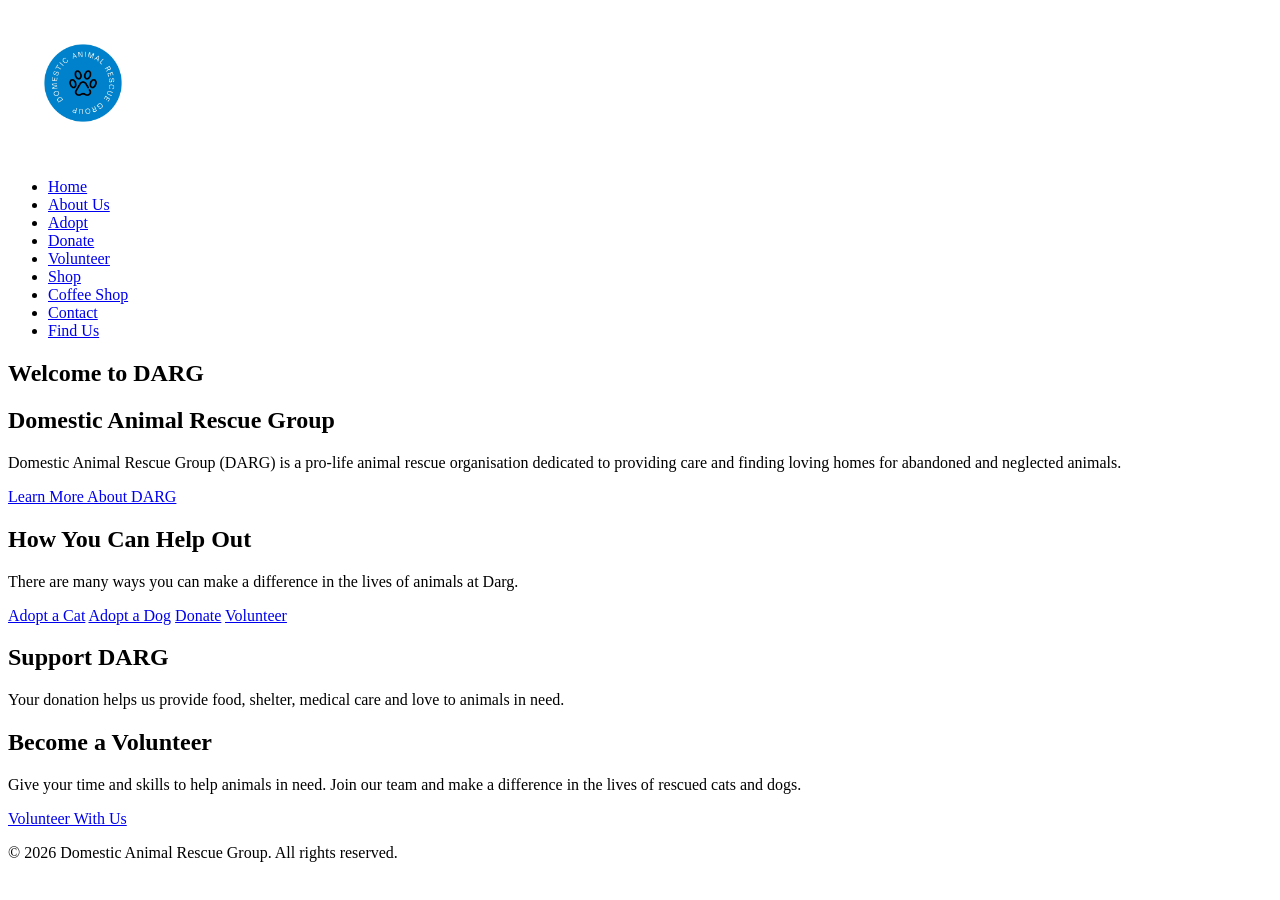
==== index.html @ ab5a67f0 "Add DARG website pages and assets Add a complete set of static site files for the Domestic Animal Re" ====
<!DOCTYPE html>
<html lang="en">
<head>
    <meta charset="UTF-8">
    <meta name="viewport" content="width=device-width, initial-scale=1.0">
    <title>Domestic Animal Rescue Group</title>
</head>
<body>
    <!--Logo image for the website-->
    <img src="images/LOGO.jpg" alt="Logo" width="150">

     <!--Navigation bar with links to other pages-->
    <nav>
        <ul>
            <li><a href="index.html">Home</a></li>
            <li><a href="about.html">About Us</a></li>
            <li><a href="adopt.html">Adopt</a></li>
            <li><a href="donate.html">Donate</a></li>
            <li><a href="volunteer.html">Volunteer</a></li>
            <li><a href="shop.html">Shop</a></li>
            <li><a href="coffee-shop.html">Coffee Shop</a></li>
            <li><a href="contact.html">Contact</a></li>
            <li><a href="find-us.html">Find Us</a></li>
            
        </ul>
    </nav>

<!--Main content of the homepage-->
<section>
    <h1>Welcome to DARG</h1>

    <h2>Domestic Animal Rescue Group</h2>

<!--Brief description of DARG-->
    <p>  Domestic Animal Rescue Group (DARG) is a pro-life animal rescue organisation dedicated to providing care and finding loving homes for abandoned and neglected animals.</p>

<!--Link to the full About Us Page-->
    <a href="about.html">Learn More About DARG</a>
</section>

<section>
    <h2>How You Can Help Out</h2>
    <p>There are many ways you can make a difference in the lives of animals at Darg.</p>

    <!--Links to the different ways to help out at DARG-->
    <a href="adopt-cats.html">Adopt a Cat</a>
    <a href="adopt-dogs.html">Adopt a Dog</a>
    <a href="donate.html">Donate</a>
    <a href="volunteer.html">Volunteer</a>


</section>

<!--Support DARG Section-->
<section>
    <h2>Support DARG</h2>
    <p>Your donation helps us provide food, shelter, medical care and love to animals in need.</p>
</section>

<section>

    <h2>Become a Volunteer</h2>

    <p>Give your time and skills to help animals in need. Join our team and make a difference in the lives of rescued cats and dogs.</p>

    <!--Link to the Volunteer Page-->
    <a href="volunteer.html">Volunteer With Us</a>
</section>

<footer>
    <p>&copy; 2026 Domestic Animal Rescue Group. All rights reserved.</p>
</footer>
    


</body>
</html>
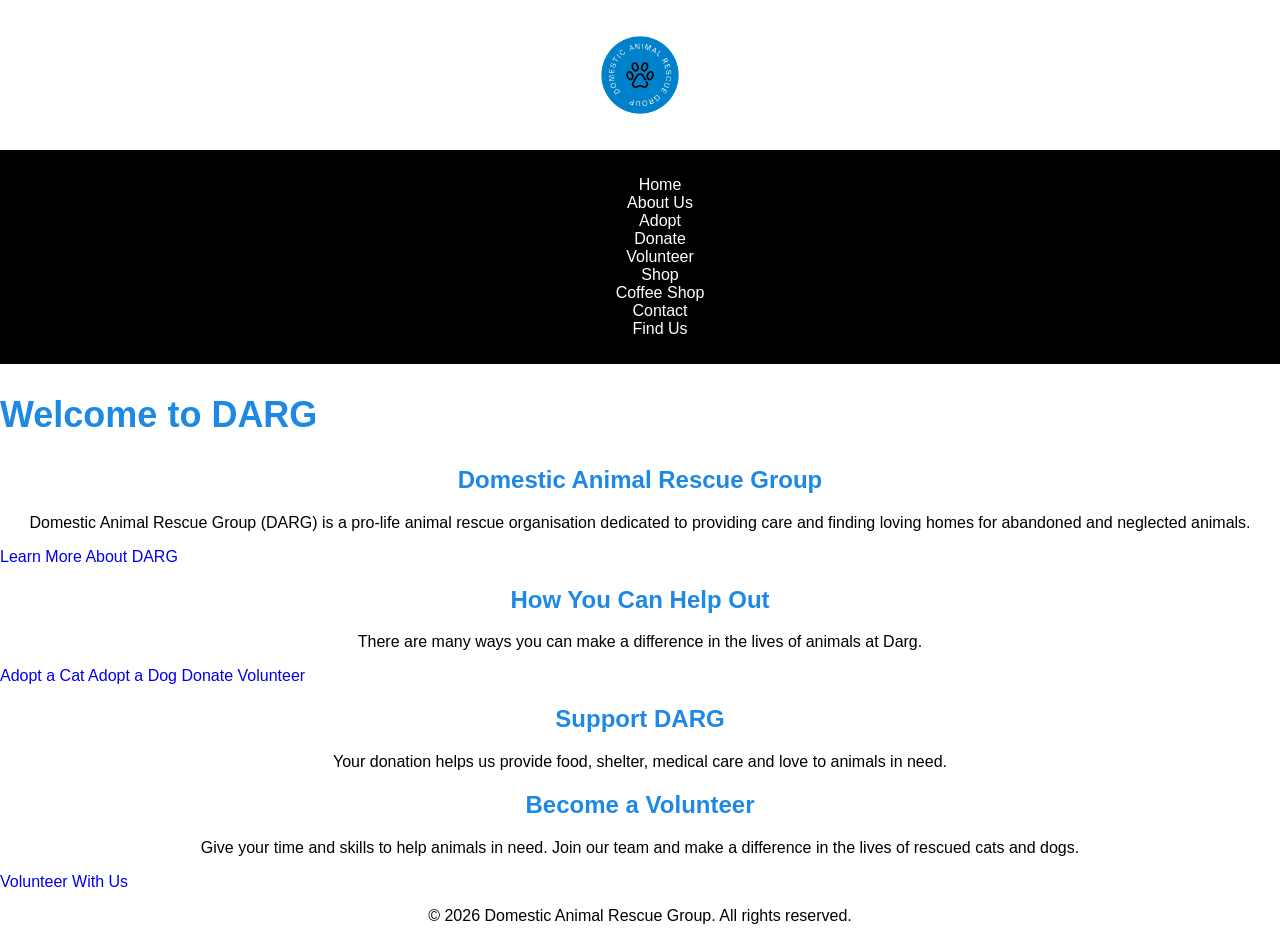
==== commit e80f29fe: "Add shared site stylesheet This change adds a single root-level style.css and links it from each pag" ====
--- a/index.html
+++ b/index.html
@@ -4,6 +4,10 @@
     <meta charset="UTF-8">
     <meta name="viewport" content="width=device-width, initial-scale=1.0">
     <title>Domestic Animal Rescue Group</title>
+
+<!-- Link to the CSS file -->
+    <link rel="stylesheet" href="style.css">    
+
 </head>
 <body>
     <!--Logo image for the website-->
--- a/style.css
+++ b/style.css
@@ -0,0 +1,116 @@
+
+/* CSS file for My First Website */
+body {
+    margin: 0;
+    padding: 0;
+    font-family: Arial, sans-serif;
+}
+
+/* styling header*/
+header { 
+    background-color: #000000;
+    padding: 10px;
+    text-align:  center;
+
+}
+
+/*styling for navigation bar*/
+nav {
+    background-color: #000000;
+    padding: 10px;
+    text-align: center;
+}
+
+nav a {
+    color: white;
+    text-decoration: none;
+    margin: 10px;
+
+}
+
+/*styling for hero section*/
+hero {
+    background-color: #1e88e5;
+    color: white;
+    text-align:center;
+    padding: 60px 20px;
+
+}
+hero h1 {
+    font-size: 40px;
+    margin-bottom: 10px;
+}
+
+hero p {
+    font-size: 18px;
+}
+
+/*styling for images*/
+img {
+    max-width: 100%;
+    height:auto;
+    display: block;
+    margin: auto;
+}
+
+/* styling for heading 1*/
+h1 {
+    text-align: ceneter;
+    color: #1e88e5;
+    font-size: 36px;
+}
+
+/*styling for paragraphs*/
+p {
+    text-align: center;
+    font-size: 16px;
+    color: #000000;
+
+}
+
+/*styling for buttons*/
+button { 
+    background-color: #f4c20d;
+    color: #000000;
+    border: none;
+    padding: 10px 20px;
+    cursor: pointer;
+
+}
+
+/*Links*/
+a { 
+    text-decoration: none;
+    
+}
+
+a:hover {
+    text-decoration: underline;
+
+}
+
+/* styling for about us section*/
+about {
+    padding: 30px;
+    text-align: center;
+}
+
+/* styling for heading 2*/
+h2 {
+    text-align: center;
+    color: #1e88e5;
+}
+
+/*styling for animal cards*/
+.card {
+    border:1px solid #000000;
+    padding: 15px;
+    text-align: ceneter;
+}
+
+/*styling for animal pictures*/
+.card img {
+    width: 250px;
+    height: 200px;
+    object-fit: cover;
+}
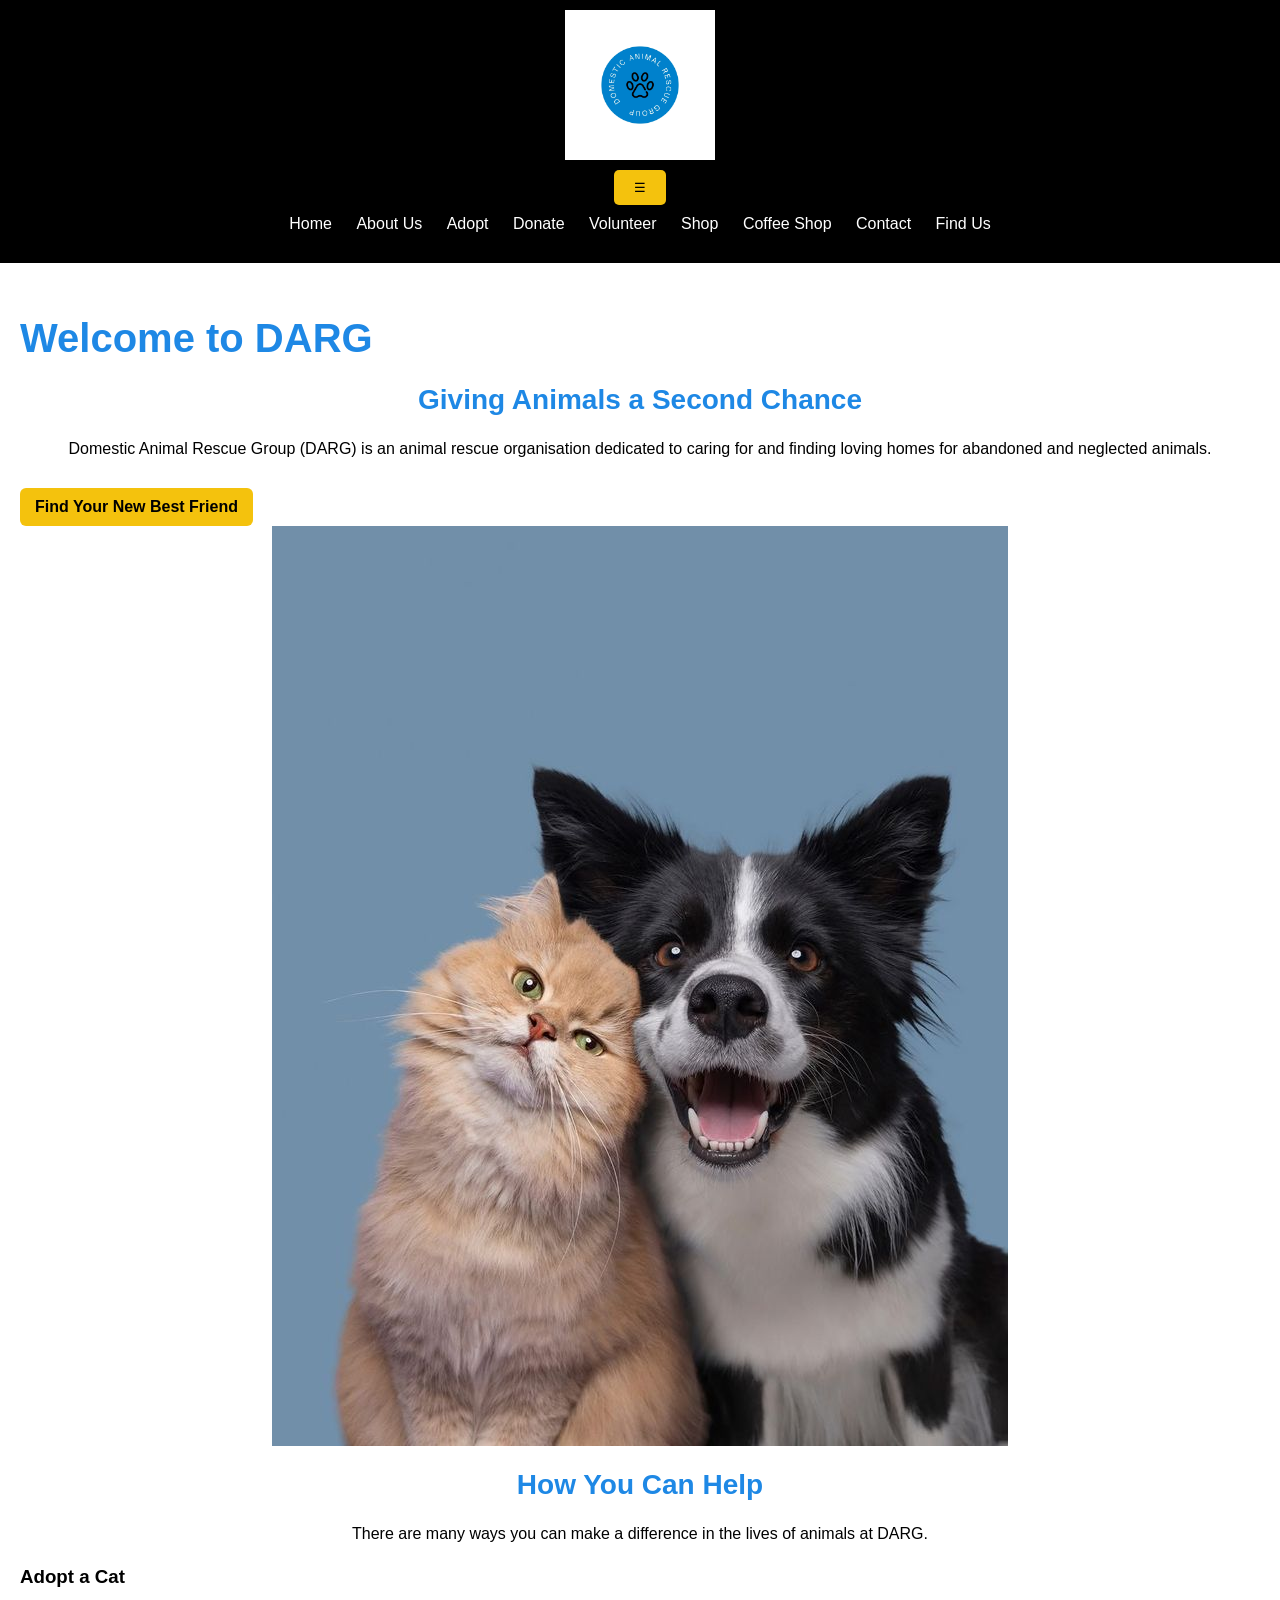
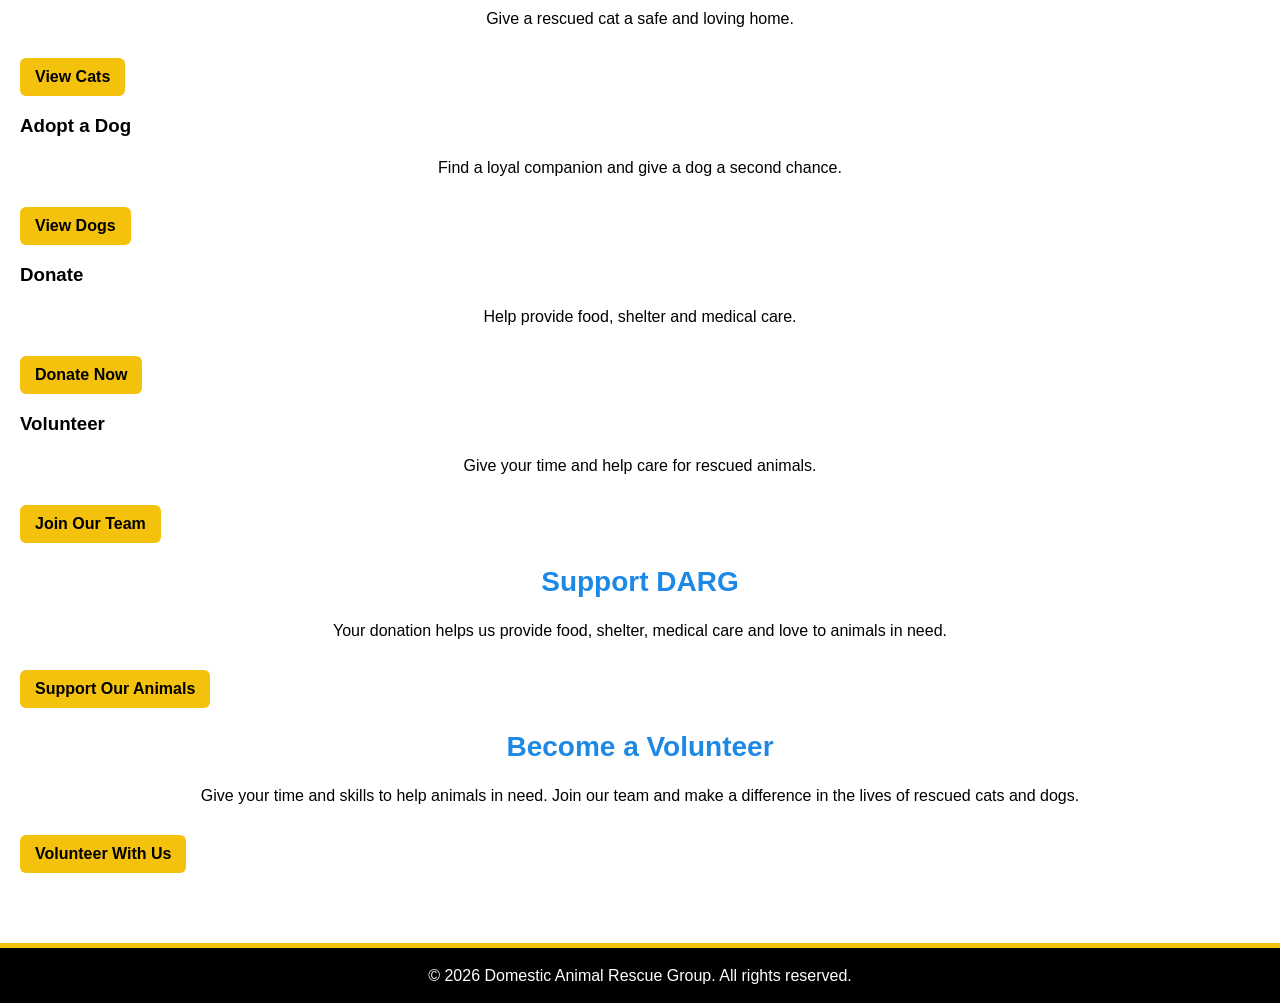
==== commit d53891a8: "Update index.html added <header></header> and added Hamburger by the navigation bar" ====
--- a/index.html
+++ b/index.html
@@ -9,73 +9,130 @@
     <link rel="stylesheet" href="style.css">    
 
 </head>
+
 <body>
-    <!--Logo image for the website-->
-    <img src="images/LOGO.jpg" alt="Logo" width="150">
 
-     <!--Navigation bar with links to other pages-->
-    <nav>
-        <ul>
-            <li><a href="index.html">Home</a></li>
-            <li><a href="about.html">About Us</a></li>
-            <li><a href="adopt.html">Adopt</a></li>
-            <li><a href="donate.html">Donate</a></li>
-            <li><a href="volunteer.html">Volunteer</a></li>
-            <li><a href="shop.html">Shop</a></li>
-            <li><a href="coffee-shop.html">Coffee Shop</a></li>
-            <li><a href="contact.html">Contact</a></li>
-            <li><a href="find-us.html">Find Us</a></li>
-            
-        </ul>
-    </nav>
+    <!-- Header section -->
+    <header>
+        <!-- Website logo -->
+        <img src="images/LOGO.jpg" alt="DARG Logo" width="150">
 
-<!--Main content of the homepage-->
-<section>
-    <h1>Welcome to DARG</h1>
+        <!-- Navigation menu -->
+        <nav>
+    <!-- Menu button for mobile screens -->
+    <button class="menu-button" onclick="toggleMenu()">
+        ☰
+    </button>
 
-    <h2>Domestic Animal Rescue Group</h2>
+    <!-- Navigation links -->
+    <ul id="nav-links">
+        <li><a href="index.html">Home</a></li>
+        <li><a href="about.html">About Us</a></li>
+        <li><a href="adopt.html">Adopt</a></li>
+        <li><a href="donate.html">Donate</a></li>
+        <li><a href="volunteer.html">Volunteer</a></li>
+        <li><a href="shop.html">Shop</a></li>
+        <li><a href="coffee-shop.html">Coffee Shop</a></li>
+        <li><a href="contact.html">Contact</a></li>
+        <li><a href="find-us.html">Find Us</a></li>
+    </ul>
+</nav>
+    </header>
 
-<!--Brief description of DARG-->
-    <p>  Domestic Animal Rescue Group (DARG) is a pro-life animal rescue organisation dedicated to providing care and finding loving homes for abandoned and neglected animals.</p>
+    <!-- Main content of the homepage -->
+    <main>
 
-<!--Link to the full About Us Page-->
-    <a href="about.html">Learn More About DARG</a>
-</section>
+        <!-- Hero section -->
+        <section class="hero">
+            <div class="hero-text">
+                <h1>Welcome to DARG</h1>
 
-<section>
-    <h2>How You Can Help Out</h2>
-    <p>There are many ways you can make a difference in the lives of animals at Darg.</p>
+                <h2>Giving Animals a Second Chance</h2>
 
-    <!--Links to the different ways to help out at DARG-->
-    <a href="adopt-cats.html">Adopt a Cat</a>
-    <a href="adopt-dogs.html">Adopt a Dog</a>
-    <a href="donate.html">Donate</a>
-    <a href="volunteer.html">Volunteer</a>
+                <p>
+                    Domestic Animal Rescue Group (DARG) is an animal
+                    rescue organisation dedicated to caring for and
+                    finding loving homes for abandoned and neglected animals.
+                </p>
 
+                <a href="adopt.html" class="hero-button">Find Your New Best Friend</a>
+            </div>
 
-</section>
+            <!-- Main homepage image -->
+            <div class="hero-image">
+                <img src="images/hero.jpg" alt="Rescued dogs and cats at DARG">
+            </div>
+        </section>
 
-<!--Support DARG Section-->
-<section>
-    <h2>Support DARG</h2>
-    <p>Your donation helps us provide food, shelter, medical care and love to animals in need.</p>
-</section>
+        <!-- How you can help section -->
+        <section class="help-section">
+            <h2>How You Can Help</h2>
 
-<section>
+            <p>
+                There are many ways you can make a difference
+                in the lives of animals at DARG.
+            </p>
 
-    <h2>Become a Volunteer</h2>
+            <div class="help-container">
 
-    <p>Give your time and skills to help animals in need. Join our team and make a difference in the lives of rescued cats and dogs.</p>
+                <div class="help-card">
+                    <h3>Adopt a Cat</h3>
+                    <p>Give a rescued cat a safe and loving home.</p>
+                    <a href="adopt-cats.html">View Cats</a>
+                </div>
 
-    <!--Link to the Volunteer Page-->
-    <a href="volunteer.html">Volunteer With Us</a>
-</section>
+                <div class="help-card">
+                    <h3>Adopt a Dog</h3>
+                    <p>Find a loyal companion and give a dog a second chance.</p>
+                    <a href="adopt-dogs.html">View Dogs</a>
+                </div>
 
-<footer>
-    <p>&copy; 2026 Domestic Animal Rescue Group. All rights reserved.</p>
-</footer>
-    
+                <div class="help-card">
+                    <h3>Donate</h3>
+                    <p>Help provide food, shelter and medical care.</p>
+                    <a href="donate.html">Donate Now</a>
+                </div>
 
+                <div class="help-card">
+                    <h3>Volunteer</h3>
+                    <p>Give your time and help care for rescued animals.</p>
+                    <a href="volunteer.html">Join Our Team</a>
+                </div>
+
+            </div>
+        </section>
+
+        <!-- Support DARG section -->
+        <section class="support-section">
+            <h2>Support DARG</h2>
+
+            <p>
+                Your donation helps us provide food, shelter,
+                medical care and love to animals in need.
+            </p>
+
+            <a href="donate.html">Support Our Animals</a>
+        </section>
+
+        <!-- Volunteer section -->
+        <section class="volunteer-section">
+            <h2>Become a Volunteer</h2>
+
+            <p>
+                Give your time and skills to help animals in need.
+                Join our team and make a difference in the lives
+                of rescued cats and dogs.
+            </p>
+
+            <a href="volunteer.html">Volunteer With Us</a>
+        </section>
+
+    </main>
+
+    <!-- Footer section -->
+    <footer>
+        <p>&copy; 2026 Domestic Animal Rescue Group. All rights reserved.</p>
+    </footer>
 
 </body>
-</html>+</html>
--- a/style.css
+++ b/style.css
@@ -21,11 +21,28 @@
     text-align: center;
 }
 
+nav ul {
+    list-style-type: none;
+    margin: 0;
+    padding: 0;
+}
+
+nav li {
+    display: inline-block;
+    margin: 10px;
+  
+}
+
 nav a {
     color: white;
     text-decoration: none;
-    margin: 10px;
-
+   
+
+}
+
+/*Navigation bar hover effect*/
+nav a:hover { 
+    color: #f4c20d;
 }
 
 /*styling for hero section*/
@@ -85,7 +102,7 @@
 }
 
 a:hover {
-    text-decoration: underline;
+    text-decoration: none;
 
 }
 
@@ -103,8 +120,10 @@
 
 /*styling for animal cards*/
 .card {
+    background-color: white;
     border:1px solid #000000;
     padding: 15px;
+    margin: 15px;
     text-align: ceneter;
 }
 
@@ -112,5 +131,356 @@
 .card img {
     width: 250px;
     height: 200px;
+    object-fit: contain;
+    border-radius: 10px;
+}
+
+/*volunteer section */
+.volunteer {
+    padding: 30px;
+    text-align: center;
+
+}
+
+/*styling for form*/
+form {
+    width: 80%
+
+}
+
+/* Form input boxes */
+input {
+    width: 100%;
+    padding: 10px;
+    margin: 8px 0;
+    box-sizing: border-box;
+    
+}
+/*Form submit button*/
+form button { 
+    background-color: #f4c20d;
+    color: #000000;
+    border: none;
+    padding: 10px 20px;
+    margin-top: 10px;
+    cursor: pointer;
+}
+
+/*donaten section*/
+.donate {
+    padding: 30px;
+    text-align: center;
+}
+
+/*Donate button*/
+.donate button {
+    background-color: #f4c20d;
+    color: #000000;
+    border:none;
+    padding: 12px 25px;
+    cursor: pointer;
+}
+
+/*Contact section*/
+.contact { 
+    padding: 30px;
+    text-align: center;
+}
+
+/*Contact information*/
+.contact p {
+    margin: 10px;
+}
+
+
+/*Map section*/
+iframe {
+    width: 100%;
+    height: 400px;
+    border: 0;
+}
+
+/*Footer section*/
+footer { 
+    background-color: #000000;
+    color: white;
+    text-align: center;
+    padding: 15px;
+    margin-top: 30px;
+}
+
+/* Responsive design for smaller screens   */
+@media (max-width: 600px) {
+    nav li { 
+        display:block;
+        margin: 10px;
+    }
+}
+
+/* make forms fit on smaller screens*/
+@media (max-width: 600px){
+    form{
+        width: 95%;
+    }
+}
+
+/*make headings smaller on thhe phone*/
+@media (max-width: 600px){
+    h1{
+        font-size: 28px;
+    }
+}
+
+
+/* make section fit better on phones*/
+@media (max-width: 600px){
+    .about,
+    .volunteer,
+    .donate,
+    .contact {
+        padding: 15px;
+
+    }
+
+}
+
+
+/*make animal cards fit on phones*/
+@media (max-width: 600px){
+    .card{
+        margin: 10px;
+        padding: 10px;
+    }
+
+}
+
+/*space on the main page*/
+main{
+    padding: 20px;
+}
+
+/*Team section*/
+.team div{
+    display: inline-block;
+    width: 200px;
+    margin: 15px;
+    padding: 15px;
+    background-color: white;
+    border: 1px solid #000000;
+    text-align: center;
+}
+
+/* Team member photos*/
+.team img {
+    width: 150px;
+    height: 150px;
     object-fit: cover;
-}+}
+
+/*Team card design*/
+.team div{
+    border-radius: 5px;
+    box-shadow: 0 2px 5px #cccccc;
+}
+
+/*Team member names*/
+.team h3 {
+    color:#1e88e5;
+    margin-top: 10px;
+}
+
+/*Team section heading*/
+.team h2 {
+    color: #1e88e5;
+    margin-bottom: 20px;
+}
+
+/* Team cards on small screen */
+@media (max-width: 600px) {
+    .team div {
+        display: block;
+        width: 80%;
+        margin: 15px auto;
+
+    }
+}
+/*Team card hover effect*/
+.team div:hover {
+    box-shadow: 0 4px 8px #99999999;
+}
+
+/*Mission and vission*/
+.mission, 
+.vision {
+    padding: 25;
+    margin: 20px;
+    background-color: #ffffff;
+    text-align: center;
+    border-left: 2px solid #1e88e5;
+}
+
+/* a few website improvements*/
+section{
+    margin-bottom: 20px;
+}
+
+button,
+    .card a{
+        border-radius: 5px;
+
+    }
+
+.card {
+    border-radius: 5px;
+}
+
+h1,
+h2 {
+    margin-bottom: 20px;
+}
+
+/*making the website pop*/
+h1{
+    color: #1e88e5;
+    font-size: 40px;
+    margin-bottom: 15px;
+}
+
+/*section headings*/
+h2{
+    color:#1e88e5;
+    font-size: 28px;
+
+}
+
+/*make paragraphs easy to read*/
+p{
+    line-height: 1.6;
+
+}
+
+/*make animal cards stand out*/
+.card{
+    background-color: white;
+    border: 2px solid #1e88e5;
+    border-radius: 10px;
+    box-shadow: 0 3px 8px #cccccccc;
+    padding: 20px;
+}
+
+.card img{
+    border-radius: 8px;
+}
+
+/*button hover*/
+button:hover,
+.card a:hover {
+    background-color: #1e88e5;
+    color: white;
+}
+
+/*team cards*/
+.team  div {
+    border: 2px solid #1e88e5;
+    border-radius: 10px;
+
+}
+
+/*Team photos*/
+.team img {
+    border-radius: 50%;
+}
+
+/* Adopt page buttons*/
+section a {
+    background-color: #f4c20d;
+    color: #000000;
+    padding: 10px 15px;
+    display: inline-block;
+    margin-top: 10px;
+    border-radius: 6px;
+    font-weight: bold;
+    text-decoration: none;
+}
+
+/*footer*/
+footer {
+    background-color: #000000;
+    color:white;
+    text-align: center;
+    padding: 15px;
+    margin-top: 30px;
+    border-top: 5px solid #f4c20d;
+}
+
+footer p {
+    color: white;
+    margin: 0px;
+}
+
+/*Payment method on donate page*/
+.donate select {
+    width: 100%;
+    padding: 10px;
+    margin-top: 5px;
+    margin-bottom: 10px;
+    box-sizing: border-box;
+    border: 1px solid #cccccccc;
+    border-radius: 5px;
+    background-color: white;
+    font-size: 16px;
+}
+
+.donate select:focus {
+    border: 2px solid #1e88e5;
+    outline: none;
+
+}
+
+/*donte message box*/
+.donate textarea {
+    width: 100%;
+    height: 100px;
+    padding: 10px;
+    margin-top: 5px;
+    margin-bottom: 10px;
+    box-sizing: border-box;
+    border: 1px solid #cccccc;
+    border-radius: 5px;
+    resize: vertical;
+    font-family: Arial, sans-serif;
+    font-size: 16px;
+}
+
+.donate textarea:focus {
+    border: 2px solid #1e88e5;
+    outline: none;
+}
+
+/* Card details section */
+.card-details {
+    margin-top: 20px;
+    padding: 15px;
+    background-color: #f7f7f7;
+    border: 1px solid #1e88e5;
+    border-radius: 8px;
+}
+
+.card-details h3 {
+    color: #1e88e5;
+    margin-bottom: 15px;
+}
+
+/* Card detail fields */
+.card-details input {
+    width: 100%;
+    padding: 10px;
+    margin-top: 5px;
+    margin-bottom: 10px;
+    box-sizing: border-box;
+    border: 1px solid #cccccc;
+    border-radius: 5px;
+}
+    
+
+
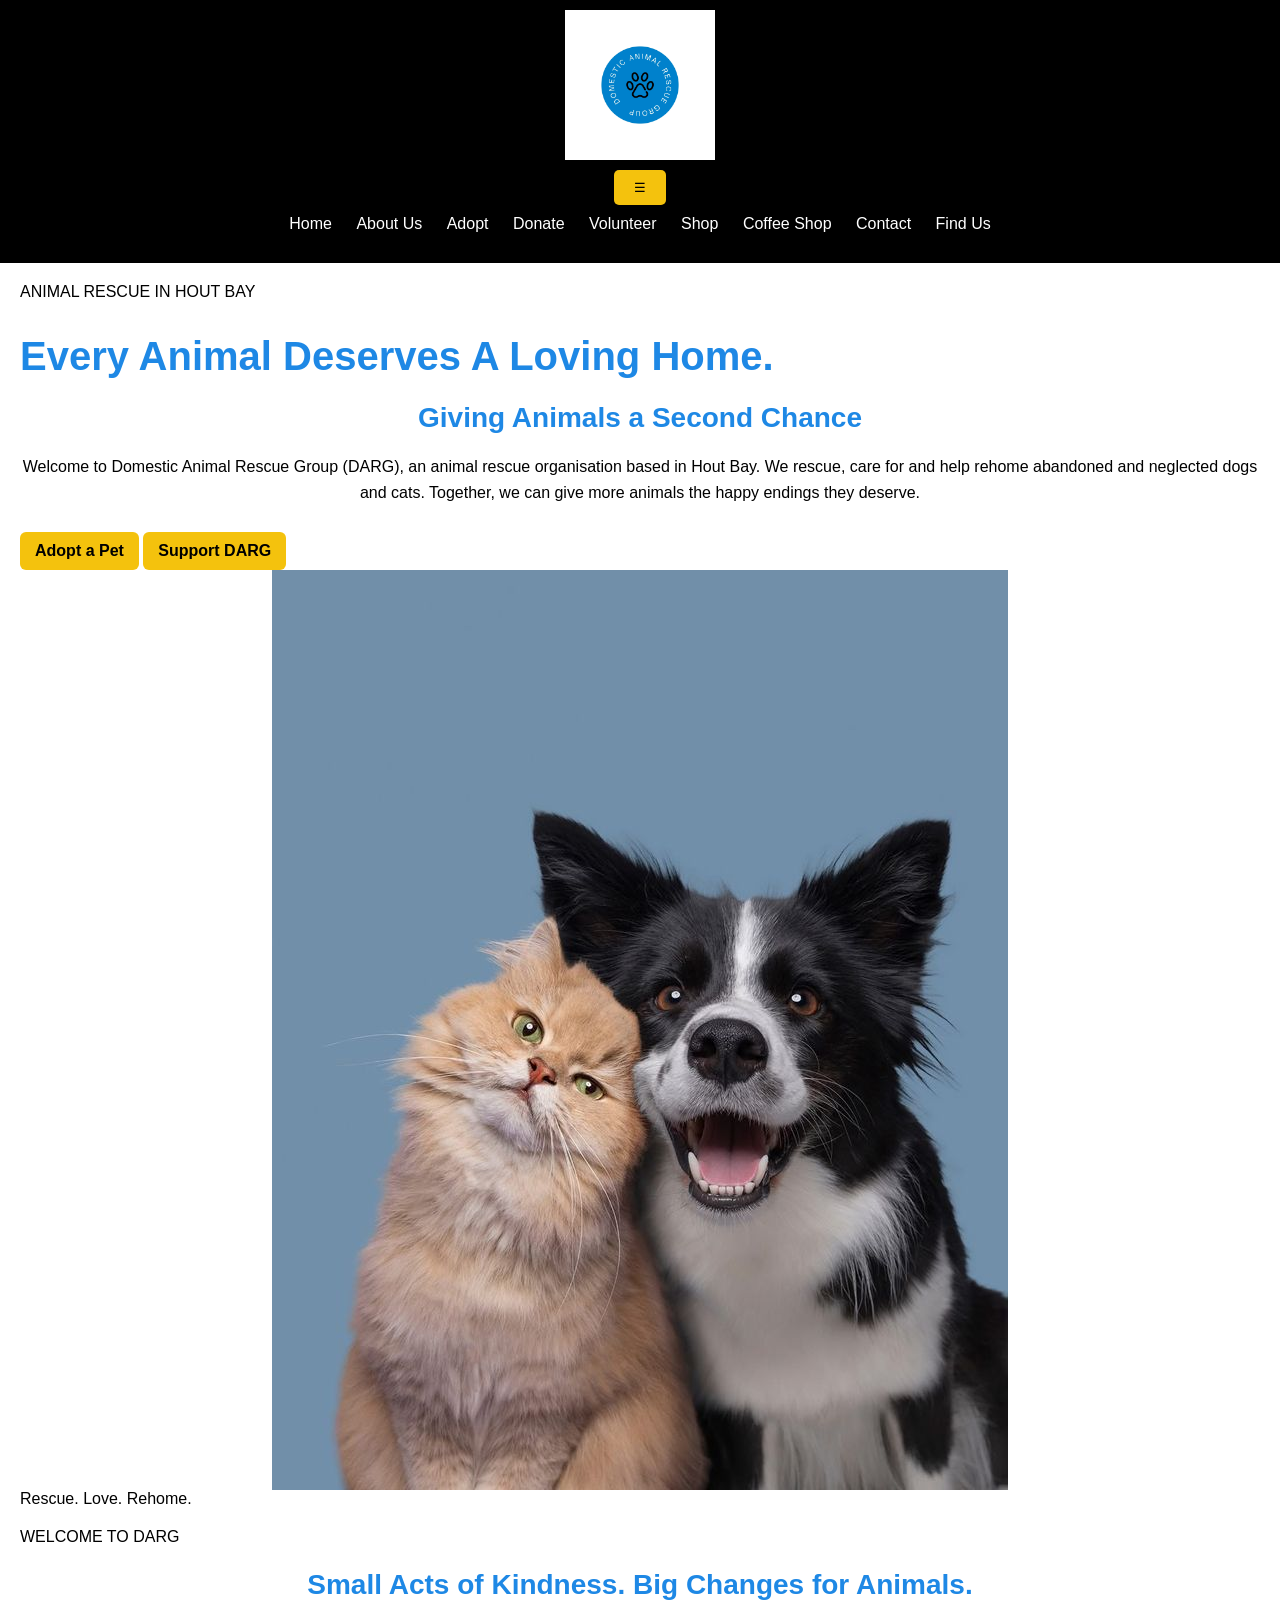
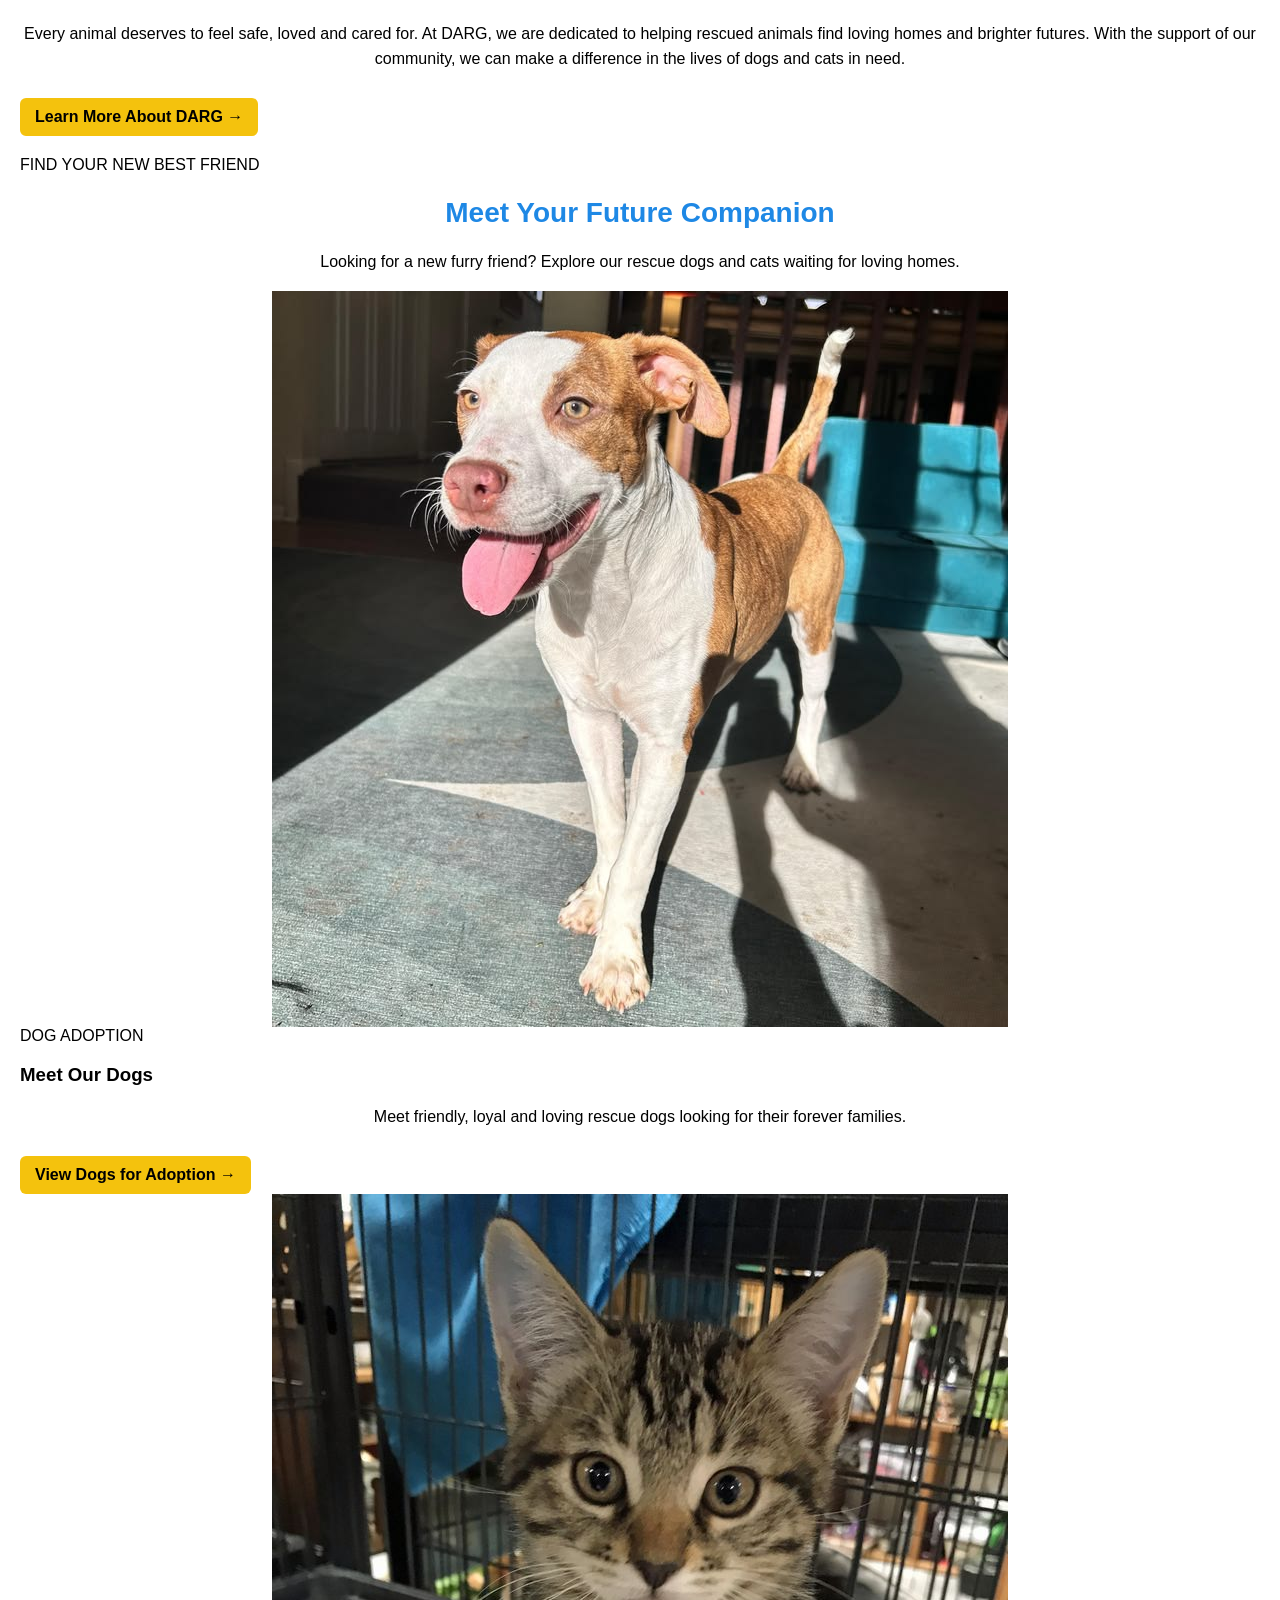
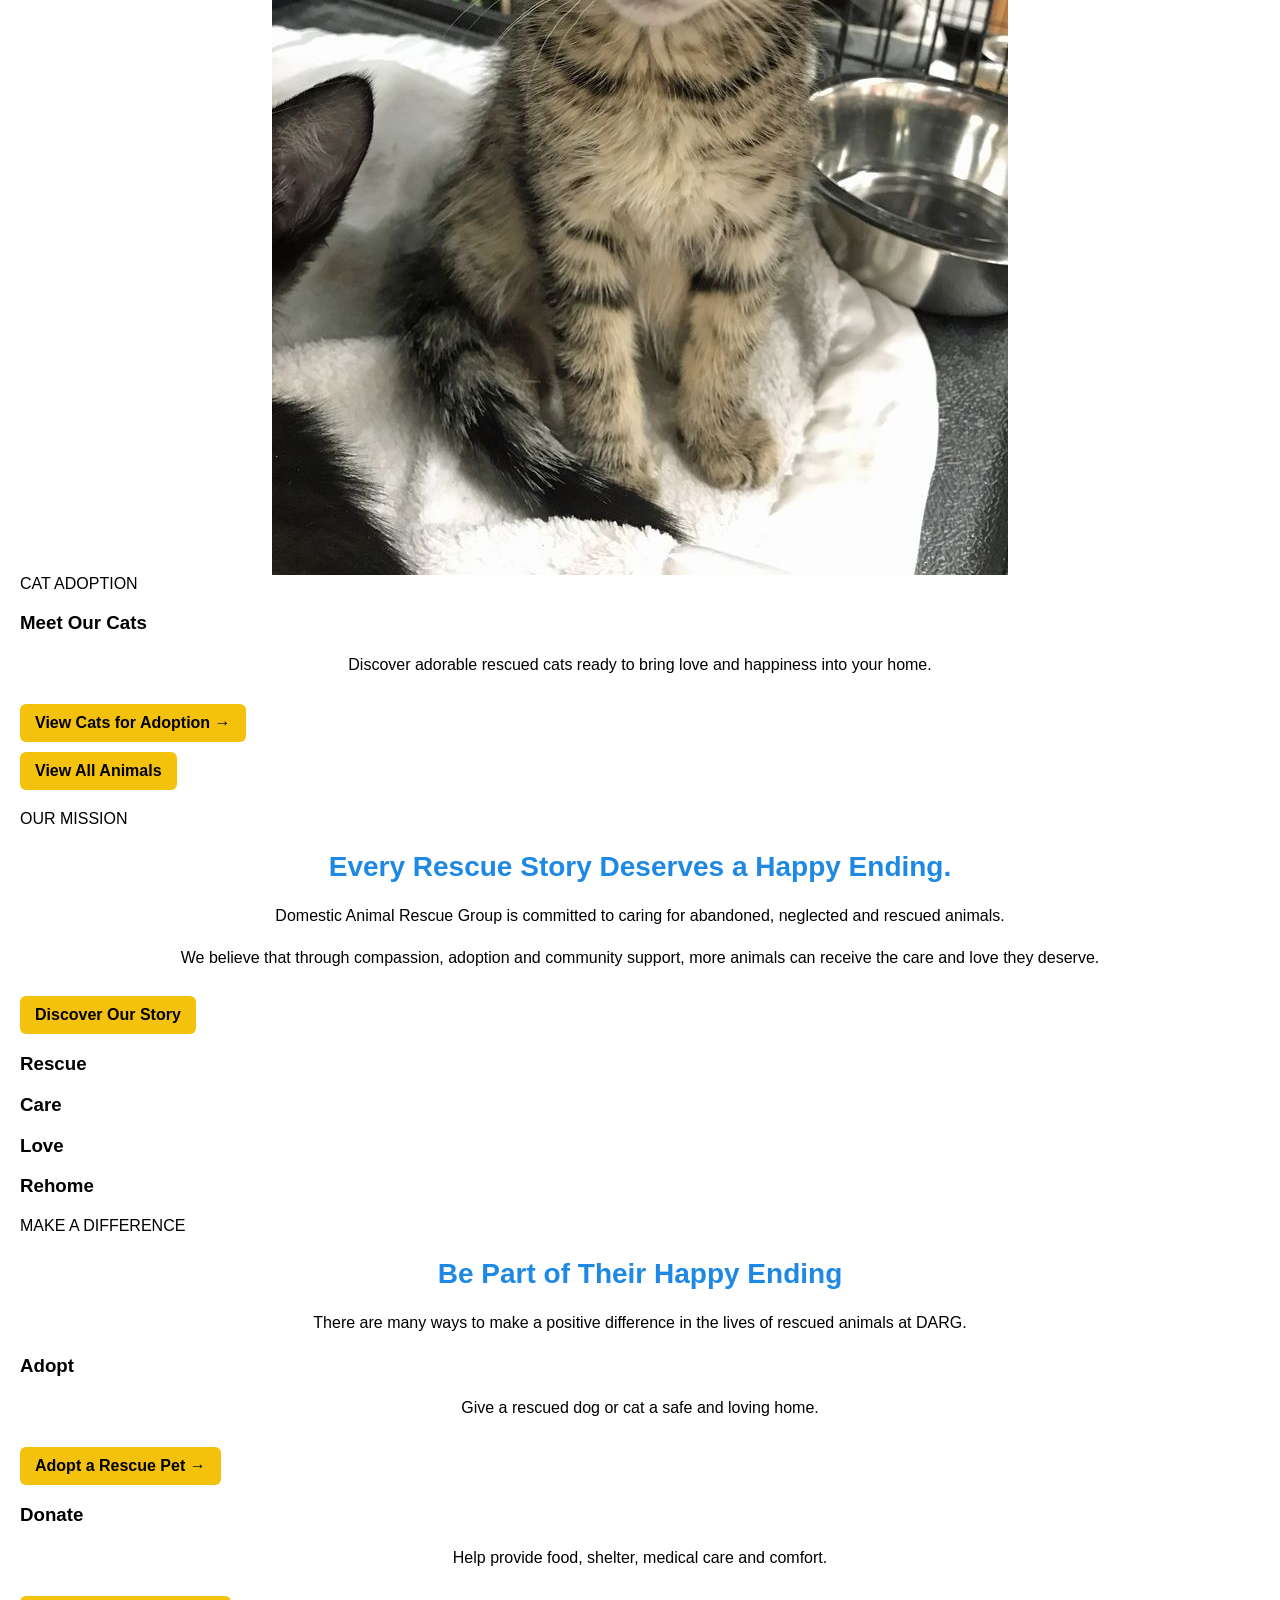
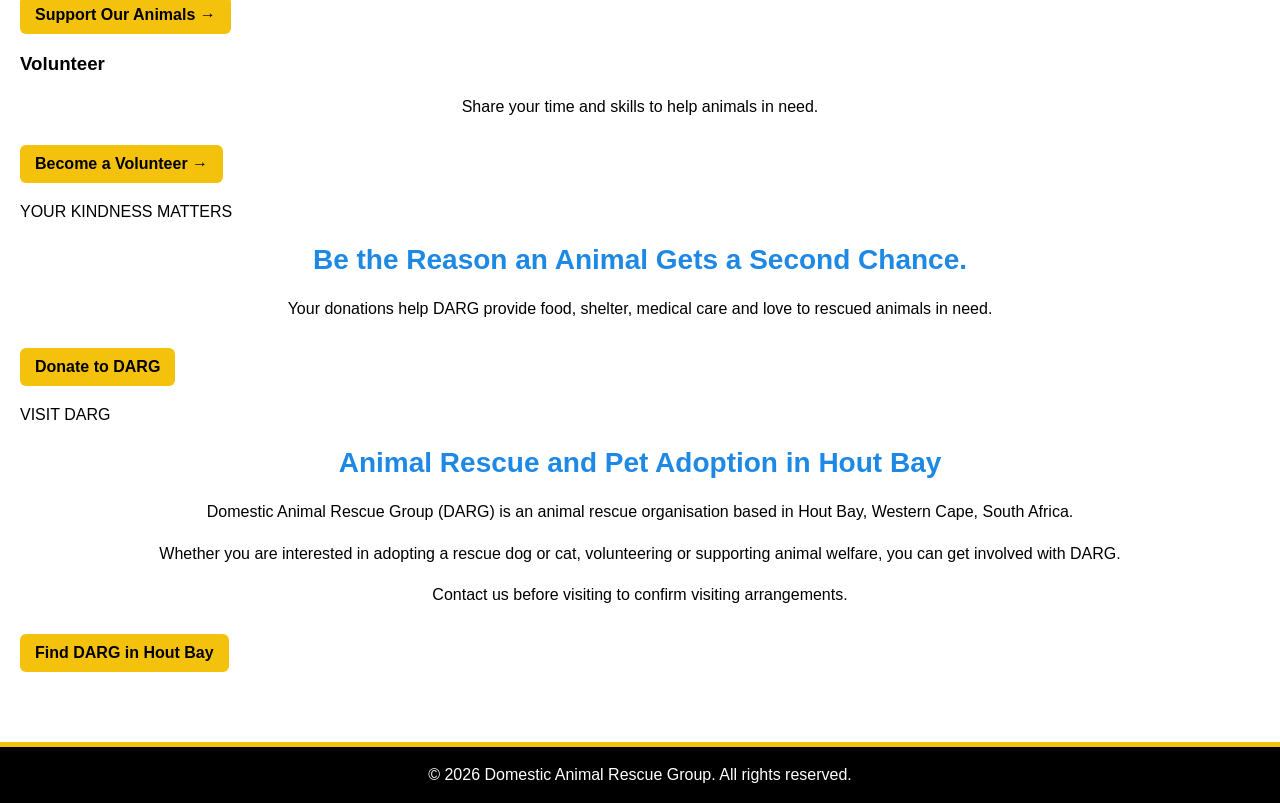
==== commit 5022397e: "Update index.html Redesigned Homepage with modern hero section, adoption cards, mission section, don" ====
--- a/index.html
+++ b/index.html
@@ -1,138 +1,496 @@
+
 <!DOCTYPE html>
 <html lang="en">
+
 <head>
     <meta charset="UTF-8">
-    <meta name="viewport" content="width=device-width, initial-scale=1.0">
-    <title>Domestic Animal Rescue Group</title>
-
-<!-- Link to the CSS file -->
-    <link rel="stylesheet" href="style.css">    
+
+    <meta name="viewport"
+          content="width=device-width, initial-scale=1.0">
+
+    <!-- SEO Title -->
+    <title>DARG | Animal Rescue and Adoption in Hout Bay</title>
+
+    <!-- SEO Meta Description -->
+    <meta name="description"
+          content="Discover DARG, an animal rescue organisation in Hout Bay. Adopt rescued dogs and cats, volunteer or donate to support animal welfare.">
+
+    <!-- Local SEO Structured Data -->
+    <!-- Use your own published URL when deploying your project -->
+    <script type="application/ld+json">
+    {
+        "@context": "https://schema.org",
+        "@type": "AnimalShelter",
+        "name": "Domestic Animal Rescue Group",
+        "alternateName": "DARG",
+        "description": "Animal rescue organisation caring for and rehoming rescued dogs and cats in Hout Bay.",
+        "telephone": "+27217900383",
+        "email": "info@darg.org.za",
+        "address": {
+            "@type": "PostalAddress",
+            "streetAddress": "Main Road",
+            "addressLocality": "Hout Bay",
+            "addressRegion": "Western Cape",
+            "addressCountry": "ZA"
+        },
+        "areaServed": {
+            "@type": "Place",
+            "name": "Hout Bay"
+        }
+    }
+    </script>
+
+    <!-- Link to CSS -->
+    <link rel="stylesheet" href="style.css">
 
 </head>
 
 <body>
 
-    <!-- Header section -->
+    <!-- HEADER -->
     <header>
-        <!-- Website logo -->
-        <img src="images/LOGO.jpg" alt="DARG Logo" width="150">
-
-        <!-- Navigation menu -->
+
+        <!-- DARG Logo -->
+        <img src="images/LOGO.jpg"
+             alt="DARG Animal Rescue Logo"
+             width="150">
+
+        <!-- Navigation -->
         <nav>
-    <!-- Menu button for mobile screens -->
-    <button class="menu-button" onclick="toggleMenu()">
-        ☰
-    </button>
-
-    <!-- Navigation links -->
-    <ul id="nav-links">
-        <li><a href="index.html">Home</a></li>
-        <li><a href="about.html">About Us</a></li>
-        <li><a href="adopt.html">Adopt</a></li>
-        <li><a href="donate.html">Donate</a></li>
-        <li><a href="volunteer.html">Volunteer</a></li>
-        <li><a href="shop.html">Shop</a></li>
-        <li><a href="coffee-shop.html">Coffee Shop</a></li>
-        <li><a href="contact.html">Contact</a></li>
-        <li><a href="find-us.html">Find Us</a></li>
-    </ul>
-</nav>
+
+            <!-- Mobile Menu Button -->
+            <button class="menu-button"
+                    onclick="toggleMenu()"
+                    aria-label="Toggle navigation menu">
+                ☰
+            </button>
+
+            <!-- Navigation Links -->
+            <ul id="nav-links">
+                <li><a href="index.html">Home</a></li>
+                <li><a href="about.html">About Us</a></li>
+                <li><a href="adopt.html">Adopt</a></li>
+                <li><a href="donate.html">Donate</a></li>
+                <li><a href="volunteer.html">Volunteer</a></li>
+                <li><a href="shop.html">Shop</a></li>
+                <li><a href="coffee-shop.html">Coffee Shop</a></li>
+                <li><a href="contact.html">Contact</a></li>
+                <li><a href="find-us.html">Find Us</a></li>
+            </ul>
+
+        </nav>
+
     </header>
 
-    <!-- Main content of the homepage -->
+
+    <!-- MAIN CONTENT -->
     <main>
 
-        <!-- Hero section -->
-        <section class="hero">
-            <div class="hero-text">
-                <h1>Welcome to DARG</h1>
+        <!-- HERO SECTION -->
+        <section class="modern-hero">
+
+            <div class="modern-hero-text">
+
+                <span class="hero-label">
+                    ANIMAL RESCUE IN HOUT BAY
+                </span>
+
+                <h1>
+                    Every Animal Deserves
+                    <span>A Loving Home.</span>
+                </h1>
 
                 <h2>Giving Animals a Second Chance</h2>
 
                 <p>
-                    Domestic Animal Rescue Group (DARG) is an animal
-                    rescue organisation dedicated to caring for and
-                    finding loving homes for abandoned and neglected animals.
-                </p>
-
-                <a href="adopt.html" class="hero-button">Find Your New Best Friend</a>
-            </div>
-
-            <!-- Main homepage image -->
-            <div class="hero-image">
-                <img src="images/hero.jpg" alt="Rescued dogs and cats at DARG">
-            </div>
-        </section>
-
-        <!-- How you can help section -->
-        <section class="help-section">
-            <h2>How You Can Help</h2>
+                    Welcome to Domestic Animal Rescue Group
+                    (DARG), an animal rescue organisation
+                    based in Hout Bay.
+
+                    We rescue, care for and help rehome
+                    abandoned and neglected dogs and cats.
+
+                    Together, we can give more animals
+                    the happy endings they deserve.
+                </p>
+
+                <!-- Hero Buttons -->
+                <div class="hero-buttons">
+
+                    <a href="adopt.html"
+                       class="modern-btn primary-btn">
+                        Adopt a Pet
+                    </a>
+
+                    <a href="donate.html"
+                       class="modern-btn outline-btn">
+                        Support DARG
+                    </a>
+
+                </div>
+
+            </div>
+
+            <!-- Hero Image -->
+            <div class="modern-hero-image">
+
+                <img src="images/hero.jpg"
+                     alt="Rescued dogs and cats at DARG animal rescue in Hout Bay">
+
+                <div class="hero-image-label">
+                    Rescue. Love. Rehome.
+                </div>
+
+            </div>
+
+        </section>
+
+
+        <!-- WELCOME SECTION -->
+        <section class="modern-intro">
+
+            <span class="section-label">
+                WELCOME TO DARG
+            </span>
+
+            <h2>
+                Small Acts of Kindness.
+                <span>Big Changes for Animals.</span>
+            </h2>
 
             <p>
-                There are many ways you can make a difference
-                in the lives of animals at DARG.
+                Every animal deserves to feel safe,
+                loved and cared for.
+
+                At DARG, we are dedicated to helping
+                rescued animals find loving homes
+                and brighter futures.
+
+                With the support of our community,
+                we can make a difference in the lives
+                of dogs and cats in need.
             </p>
 
-            <div class="help-container">
-
-                <div class="help-card">
-                    <h3>Adopt a Cat</h3>
-                    <p>Give a rescued cat a safe and loving home.</p>
-                    <a href="adopt-cats.html">View Cats</a>
-                </div>
-
-                <div class="help-card">
-                    <h3>Adopt a Dog</h3>
-                    <p>Find a loyal companion and give a dog a second chance.</p>
-                    <a href="adopt-dogs.html">View Dogs</a>
-                </div>
-
-                <div class="help-card">
+            <a href="about.html" class="text-link">
+                Learn More About DARG →
+            </a>
+
+        </section>
+
+
+        <!-- ADOPTION SECTION -->
+        <section class="modern-adoption">
+
+            <div class="modern-section-heading">
+
+                <span class="section-label">
+                    FIND YOUR NEW BEST FRIEND
+                </span>
+
+                <h2>Meet Your Future Companion</h2>
+
+                <p>
+                    Looking for a new furry friend?
+                    Explore our rescue dogs and cats
+                    waiting for loving homes.
+                </p>
+
+            </div>
+
+            <div class="modern-adoption-grid">
+
+                <!-- DOG CARD -->
+                <div class="modern-adoption-card">
+
+                    <img src="images/Willow.jpg"
+                         alt="Willow, a rescued dog at DARG"
+                         loading="lazy">
+
+                    <div class="adoption-card-content">
+
+                        <span class="animal-label">
+                            DOG ADOPTION
+                        </span>
+
+                        <h3>Meet Our Dogs</h3>
+
+                        <p>
+                            Meet friendly, loyal and loving
+                            rescue dogs looking for their
+                            forever families.
+                        </p>
+
+                        <a href="adopt-dogs.html">
+                            View Dogs for Adoption →
+                        </a>
+
+                    </div>
+
+                </div>
+
+
+                <!-- CAT CARD -->
+                <div class="modern-adoption-card">
+
+                    <img src="images/Missy.jpg"
+                         alt="Missy, a rescued cat at DARG"
+                         loading="lazy">
+
+                    <div class="adoption-card-content">
+
+                        <span class="animal-label">
+                            CAT ADOPTION
+                        </span>
+
+                        <h3>Meet Our Cats</h3>
+
+                        <p>
+                            Discover adorable rescued cats
+                            ready to bring love and happiness
+                            into your home.
+                        </p>
+
+                        <a href="adopt-cats.html">
+                            View Cats for Adoption →
+                        </a>
+
+                    </div>
+
+                </div>
+
+            </div>
+
+            <div class="adoption-bottom-link">
+
+                <a href="adopt.html"
+                   class="modern-btn primary-btn">
+                    View All Animals
+                </a>
+
+            </div>
+
+        </section>
+
+
+        <!-- OUR MISSION -->
+        <section class="modern-mission">
+
+            <div class="mission-content">
+
+                <span class="section-label">
+                    OUR MISSION
+                </span>
+
+                <h2>
+                    Every Rescue Story
+                    Deserves a Happy Ending.
+                </h2>
+
+                <p>
+                    Domestic Animal Rescue Group is
+                    committed to caring for abandoned,
+                    neglected and rescued animals.
+                </p>
+
+                <p>
+                    We believe that through compassion,
+                    adoption and community support,
+                    more animals can receive the care
+                    and love they deserve.
+                </p>
+
+                <a href="about.html"
+                   class="modern-btn primary-btn">
+                    Discover Our Story
+                </a>
+
+            </div>
+
+            <div class="mission-decoration">
+
+                <span></span>
+
+                <h3>Rescue</h3>
+                <h3>Care</h3>
+                <h3>Love</h3>
+                <h3>Rehome</h3>
+
+            </div>
+
+        </section>
+
+
+        <!-- HOW YOU CAN HELP -->
+        <section class="modern-help">
+
+            <div class="modern-section-heading">
+
+                <span class="section-label">
+                    MAKE A DIFFERENCE
+                </span>
+
+                <h2>Be Part of Their Happy Ending</h2>
+
+                <p>
+                    There are many ways to make a
+                    positive difference in the lives
+                    of rescued animals at DARG.
+                </p>
+
+            </div>
+
+            <div class="modern-help-grid">
+
+                <!-- ADOPT -->
+                <div class="modern-help-card">
+
+                    <div class="help-icon"></div>
+
+                    <h3>Adopt</h3>
+
+                    <p>
+                        Give a rescued dog or cat
+                        a safe and loving home.
+                    </p>
+
+                    <a href="adopt.html">
+                        Adopt a Rescue Pet →
+                    </a>
+
+                </div>
+
+
+                <!-- DONATE -->
+                <div class="modern-help-card">
+
+                    <div class="help-icon"></div>
+
                     <h3>Donate</h3>
-                    <p>Help provide food, shelter and medical care.</p>
-                    <a href="donate.html">Donate Now</a>
-                </div>
-
-                <div class="help-card">
+
+                    <p>
+                        Help provide food, shelter,
+                        medical care and comfort.
+                    </p>
+
+                    <a href="donate.html">
+                        Support Our Animals →
+                    </a>
+
+                </div>
+
+
+                <!-- VOLUNTEER -->
+                <div class="modern-help-card">
+
+                    <div class="help-icon"></div>
+
                     <h3>Volunteer</h3>
-                    <p>Give your time and help care for rescued animals.</p>
-                    <a href="volunteer.html">Join Our Team</a>
-                </div>
-
-            </div>
-        </section>
-
-        <!-- Support DARG section -->
-        <section class="support-section">
-            <h2>Support DARG</h2>
+
+                    <p>
+                        Share your time and skills
+                        to help animals in need.
+                    </p>
+
+                    <a href="volunteer.html">
+                        Become a Volunteer →
+                    </a>
+
+                </div>
+
+            </div>
+
+        </section>
+
+
+        <!-- DONATION SECTION -->
+        <section class="modern-donation">
+
+            <span class="section-label">
+                YOUR KINDNESS MATTERS
+            </span>
+
+            <h2>
+                Be the Reason an Animal
+                Gets a Second Chance.
+            </h2>
 
             <p>
-                Your donation helps us provide food, shelter,
-                medical care and love to animals in need.
+                Your donations help DARG provide
+                food, shelter, medical care and love
+                to rescued animals in need.
             </p>
 
-            <a href="donate.html">Support Our Animals</a>
-        </section>
-
-        <!-- Volunteer section -->
-        <section class="volunteer-section">
-            <h2>Become a Volunteer</h2>
-
-            <p>
-                Give your time and skills to help animals in need.
-                Join our team and make a difference in the lives
-                of rescued cats and dogs.
-            </p>
-
-            <a href="volunteer.html">Volunteer With Us</a>
+            <a href="donate.html"
+               class="modern-btn primary-btn">
+                Donate to DARG
+            </a>
+
+        </section>
+
+
+        <!-- LOCAL SEO AND LOCATION SECTION -->
+        <section class="modern-location">
+
+            <div class="location-content">
+
+                <span class="section-label">
+                    VISIT DARG
+                </span>
+
+                <h2>
+                    Animal Rescue and Pet Adoption
+                    in Hout Bay
+                </h2>
+
+                <p>
+                    Domestic Animal Rescue Group (DARG)
+                    is an animal rescue organisation
+                    based in Hout Bay, Western Cape,
+                    South Africa.
+                </p>
+
+                <p>
+                    Whether you are interested in
+                    adopting a rescue dog or cat,
+                    volunteering or supporting
+                    animal welfare, you can get
+                    involved with DARG.
+                </p>
+
+                <p>
+                    Contact us before visiting to
+                    confirm visiting arrangements.
+                </p>
+
+                <a href="find-us.html"
+                   class="modern-btn primary-btn">
+                    Find DARG in Hout Bay
+                </a>
+
+            </div>
+
+            <div class="location-symbol">
+                
+            </div>
+
         </section>
 
     </main>
 
-    <!-- Footer section -->
+
+    <!-- FOOTER -->
     <footer>
-        <p>&copy; 2026 Domestic Animal Rescue Group. All rights reserved.</p>
+
+        <p>
+            &copy; 2026 Domestic Animal Rescue Group.
+            All rights reserved.
+        </p>
+
     </footer>
+
+
+    <!-- Existing JavaScript -->
+    <script src="js/script.js"></script>
 
 </body>
 </html>
--- a/style.css
+++ b/style.css
@@ -46,20 +46,25 @@
 }
 
 /*styling for hero section*/
-hero {
+.hero {
     background-color: #1e88e5;
     color: white;
     text-align:center;
     padding: 60px 20px;
 
 }
-hero h1 {
+.hero h1 {
+    color: white;
     font-size: 40px;
     margin-bottom: 10px;
 }
 
-hero p {
+.hero p {
+    color: white;
     font-size: 18px;
+    line-height: 1.6;
+    max-width: 600px;
+    margin:15px auto;
 }
 
 /*styling for images*/
